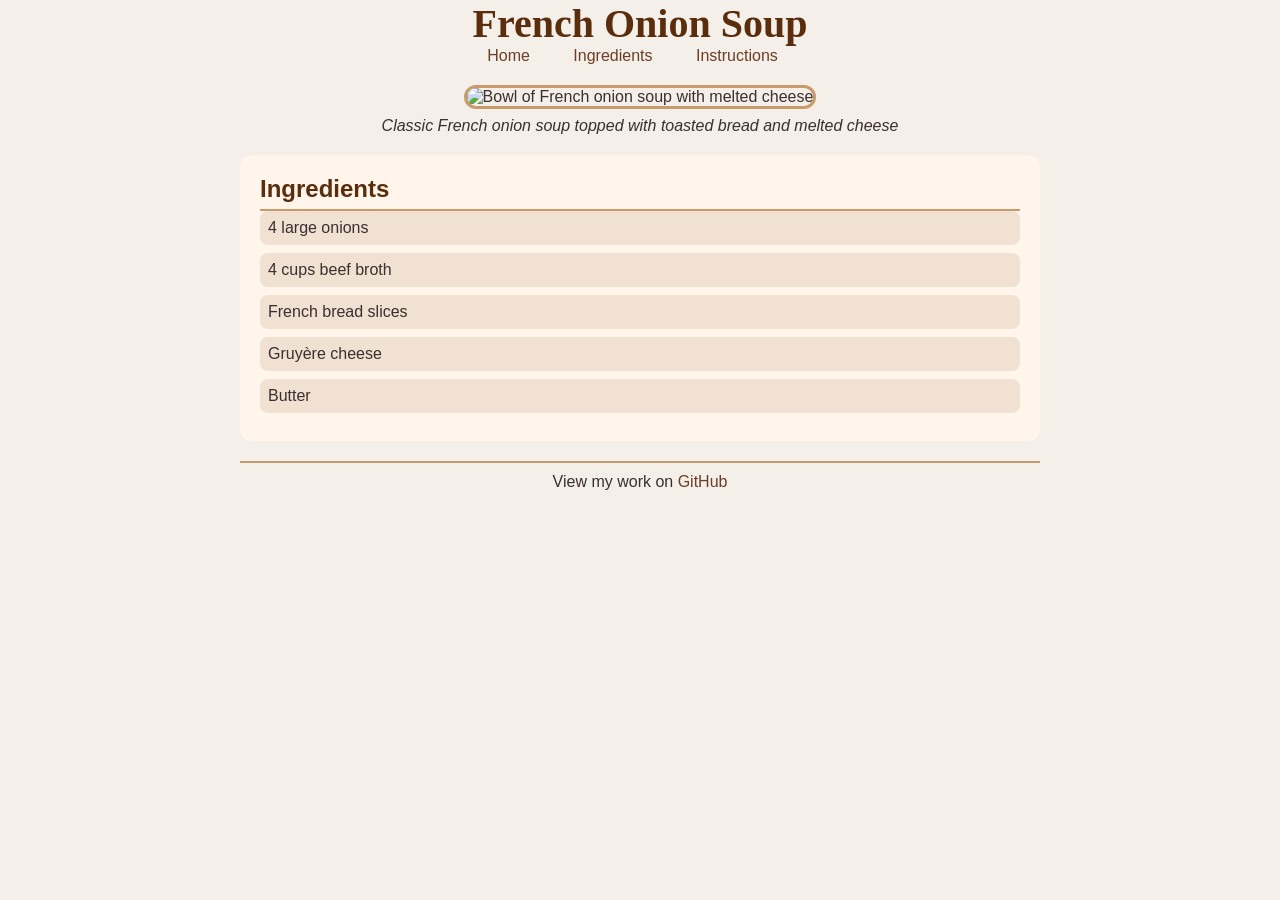
==== src/ingredients.html @ 684f7660 "CSS" ====
<!DOCTYPE html>
<html lang="en">

<head>
  <meta charset="UTF-8" />
  <meta name="viewport" content="width=device-width, initial-scale=1.0" />
  <title>French Onion Soup - Ingredients</title>
  <link rel="stylesheet" href="index.css" />
</head>

<body>
  <header>
    <h1>French Onion Soup</h1>
    <nav>
      <a href="index.html">Home</a>
      <a href="ingredients.html">Ingredients</a>
      <a href="instructions.html">Instructions</a>
    </nav>
  </header>

  <main>
    <figure>
      <img src="https://www.familyfoodonthetable.com/wp-content/uploads/2025/01/French-onion-soup-square-1200.jpg"
        alt="Bowl of French onion soup with melted cheese" />
      <figcaption id="caption">
        Classic French onion soup topped with toasted bread and melted cheese
      </figcaption>
    </figure>

    <section>
      <h2>Ingredients</h2>
      <ul class="ingredients-list">
        <li class="ingredient">4 large onions</li>
        <li class="ingredient">4 cups beef broth</li>
        <li class="ingredient">French bread slices</li>
        <li class="ingredient">Gruyère cheese</li>
        <li class="ingredient">Butter</li>
      </ul>
    </section>
  </main>

  <footer>
    <p>
      View my work on
      <a href="https://github.com/geonelson06-pixel" target="_blank">GitHub</a>
    </p>
  </footer>
</body>

</html>
---- src/index.css ----
/* CSS Reset */
* {
  margin: 0;
  padding: 0;
  box-sizing: border-box;
}

ul {
  list-style: none;
}

img {
  width: 100%;
}

/* Add your CSS below */
body {
  background-color: #f4efe8;
  color: #3b2f2f;
  font-family: Arial, sans-serif;
  text-align: center;
  max-width: 800px;
  margin: auto;
}

/* Header & Navigation */
header {
  margin-bottom: 20px;
}

nav a {
  margin-right: 15px;
  padding: 8px 12px;
  color: #6b3e26;
  text-decoration: none;
  border-radius: 6px;
}

nav a:hover {
  background-color: #e0c9b1;
}

/* Headings */
h1 {
  color: #5a2d0c;
  font-size: 2.5rem;
  font-family: 'Times New Roman', Times, serif;
}

h2 {
  color: #5a2d0c;
  border-bottom: 2px solid #c89b6a;
  padding-bottom: 6px;
}

/* Figure */
figure {
  max-width: 1000px;
  margin-bottom: 20px;
}

img {
  max-width: 50%;
  border: 3px solid #c89b6a;
  border-radius: 20px;
}

#caption {
  font-style: italic;
  margin-top: 8px;
}

/* Description */
.description {
  text-align: left;
  padding-left: 12px;
  border-left: 4px solid #c89b6a;
  margin-bottom: 20px;
}

/* Sections */
section {
  background-color: #fff5eb;
  padding: 20px;
  border-radius: 12px;
  margin-bottom: 20px;
  text-align: left;
}

/* Lists */
.ingredients-list {
  list-style: none;
  padding: 0;
}

.ingredient,
.instruction {
  padding: 8px;
  margin-bottom: 8px;
  background-color: #f1e1d2;
  border-radius: 8px;
}

/* Footer */
footer {
  border-top: 2px solid #c89b6a;
  padding-top: 10px;
  margin-top: 20px;
}

footer a {
  color: #6b3e26;
  text-decoration: none;
}
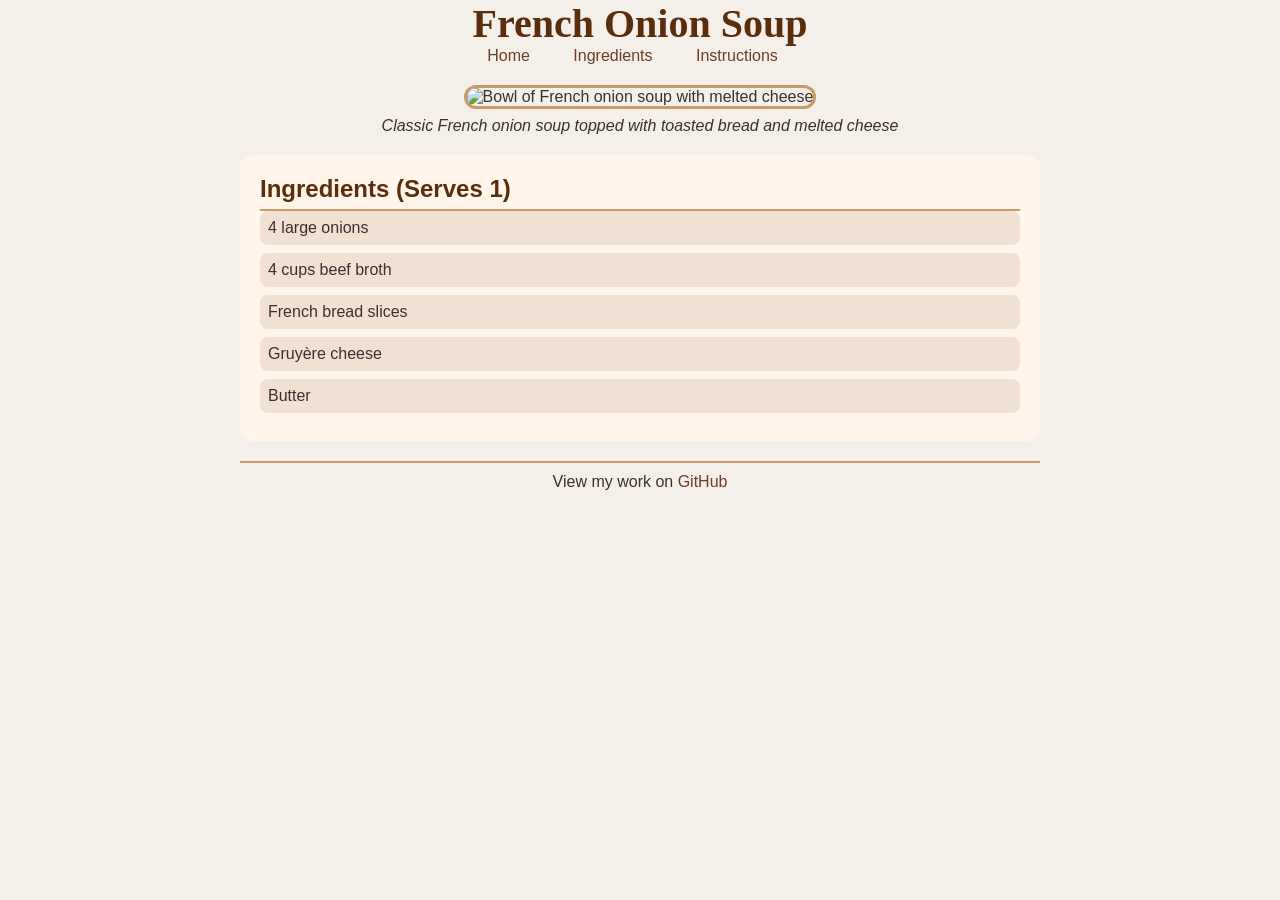
==== commit a4b9fb01: "Edit" ====
--- a/src/ingredients.html
+++ b/src/ingredients.html
@@ -28,7 +28,7 @@
     </figure>
 
     <section>
-      <h2>Ingredients</h2>
+      <h2>Ingredients (Serves 1)</h2>
       <ul class="ingredients-list">
         <li class="ingredient">4 large onions</li>
         <li class="ingredient">4 cups beef broth</li>
